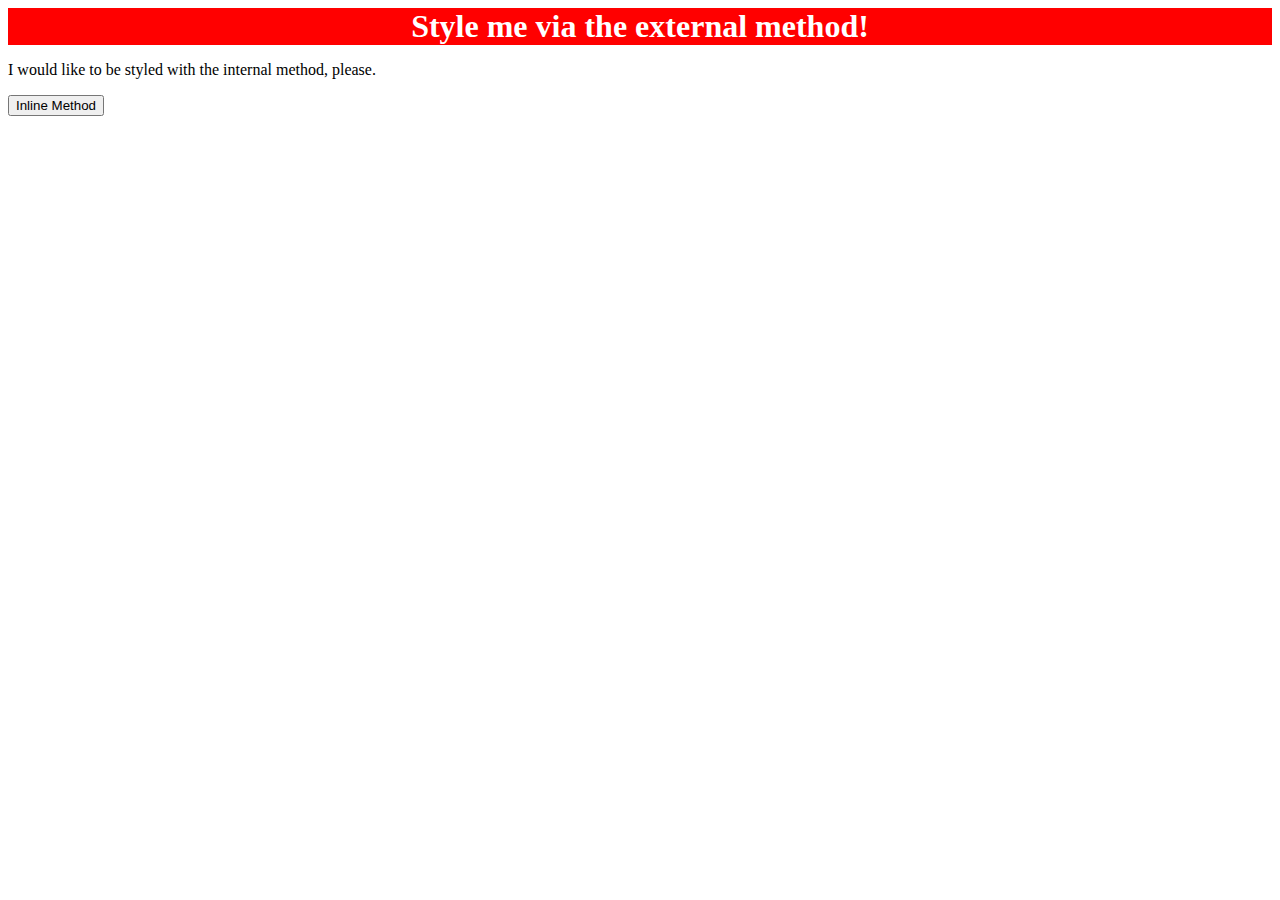
==== foundations/intro-to-css/01-css-methods/index.html @ 6794048e "Add link attr. to ext. stylesheet" ====
<!DOCTYPE html>
<html lang="en">
  <head>
    <meta charset="UTF-8">
    <meta http-equiv="X-UA-Compatible" content="IE=edge">
    <meta name="viewport" content="width=device-width, initial-scale=1.0">
    <title>Methods for Adding CSS</title>
    <link rel="stylesheet" href="stylesheet.css">
    <style>
      
    </style>
  </head>
  <body>
    <div>Style me via the external method!</div>
    <p>I would like to be styled with the internal method, please.</p>
    <button>Inline Method</button>
  </body>
</html>
---- foundations/intro-to-css/01-css-methods/stylesheet.css ----
div {
  background-color: red;
  color: white;
  font-size: 32px;
  text-align: center;
  font-weight: bold;
}
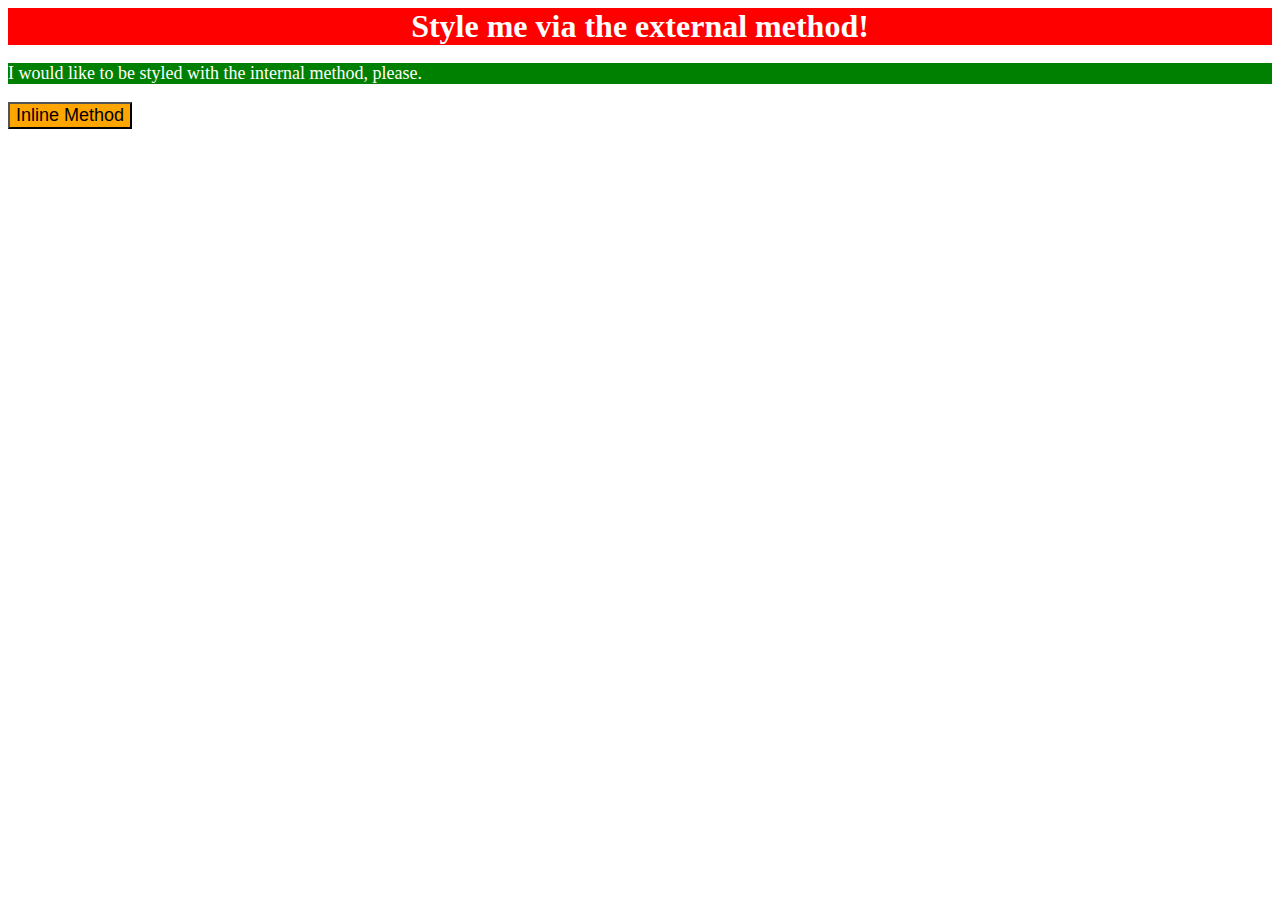
==== commit cfef50a3: "Add internal and inline styles to index.html" ====
--- a/foundations/intro-to-css/01-css-methods/index.html
+++ b/foundations/intro-to-css/01-css-methods/index.html
@@ -7,12 +7,16 @@
     <title>Methods for Adding CSS</title>
     <link rel="stylesheet" href="stylesheet.css">
     <style>
-      
+      p {
+        background-color: green;
+        color: white;
+        font-size: 18px;
+      }
     </style>
   </head>
   <body>
     <div>Style me via the external method!</div>
     <p>I would like to be styled with the internal method, please.</p>
-    <button>Inline Method</button>
+    <button style="background-color:orange; font-size:18px;">Inline Method</button>
   </body>
 </html>